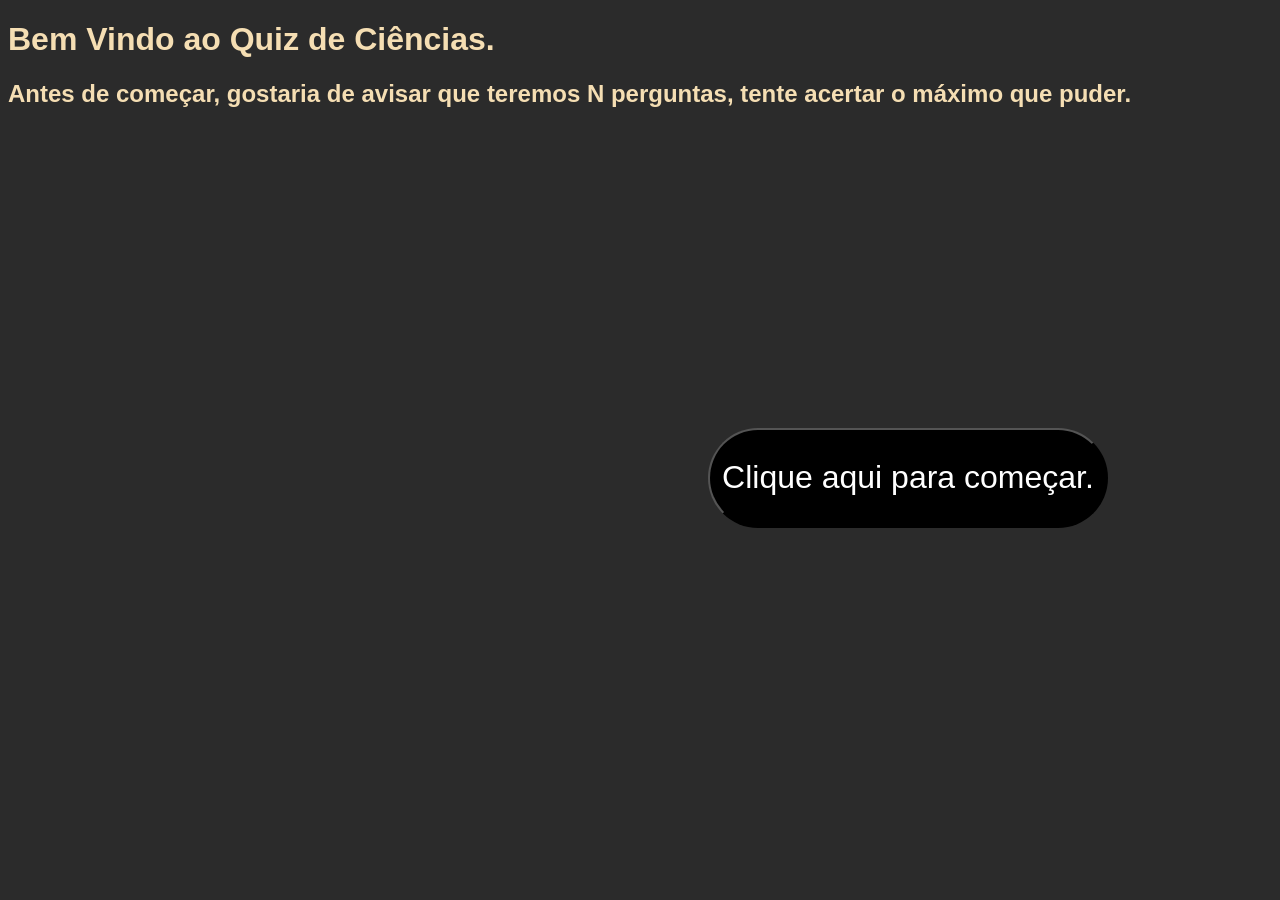
==== index.html @ 1425d798 "Rename html.html to index.html" ====
<!DOCTYPE html>
<html>
<head> 
    <title> Bem vindo ao quiz.. </title>
    <link rel="stylesheet" href="cesiesi.css">
</head>
<body>
    <h1> Bem Vindo ao Quiz de Ciências. </h1>
    <h2> Antes de começar, gostaria de avisar que teremos N perguntas, tente acertar o máximo que puder. </h2>
    <button class="but"> Clique aqui para começar. </button>
</body>
<script src="princ.js"> </script>
</html>
---- cesiesi.css ----
body {
    background-color: rgb(43, 43, 43);
}
h1 {
    color: wheat;
    font-family: sans-serif;
}
h2 {
    color: wheat;
    font-family: sans-serif;
}
button {
    border-radius: 100px;
    border-width: 2px;
    width: 400px;
    height: 100px;
    font-family: sans-serif;
    font-size: xx-large;
    margin-left: 700px;
    margin-top: 300px;
    background-color: rgb(0, 0, 0);
    color: rgb(255, 255, 255);
}
button:hover {
    background-color: rgb(27, 27, 27);
}
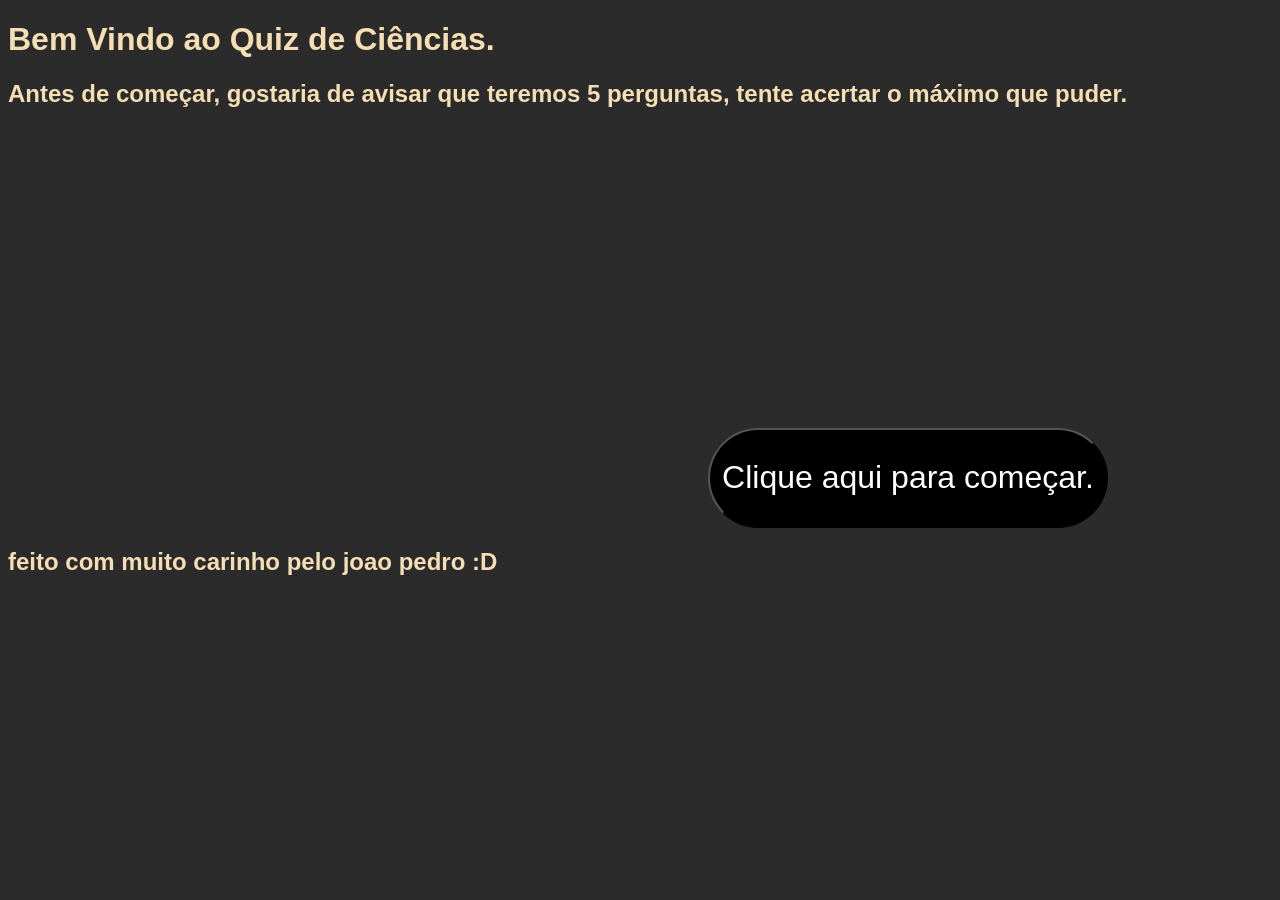
==== commit 0905c645: "simplesmente foi finalizado." ====
--- a/index.html
+++ b/index.html
@@ -6,8 +6,9 @@
 </head>
 <body>
     <h1> Bem Vindo ao Quiz de Ciências. </h1>
-    <h2> Antes de começar, gostaria de avisar que teremos N perguntas, tente acertar o máximo que puder. </h2>
+    <h2> Antes de começar, gostaria de avisar que teremos 5 perguntas, tente acertar o máximo que puder. </h2>
     <button class="but"> Clique aqui para começar. </button>
+    <h2> feito com muito carinho pelo joao pedro :D </h2>
 </body>
 <script src="princ.js"> </script>
 </html>
